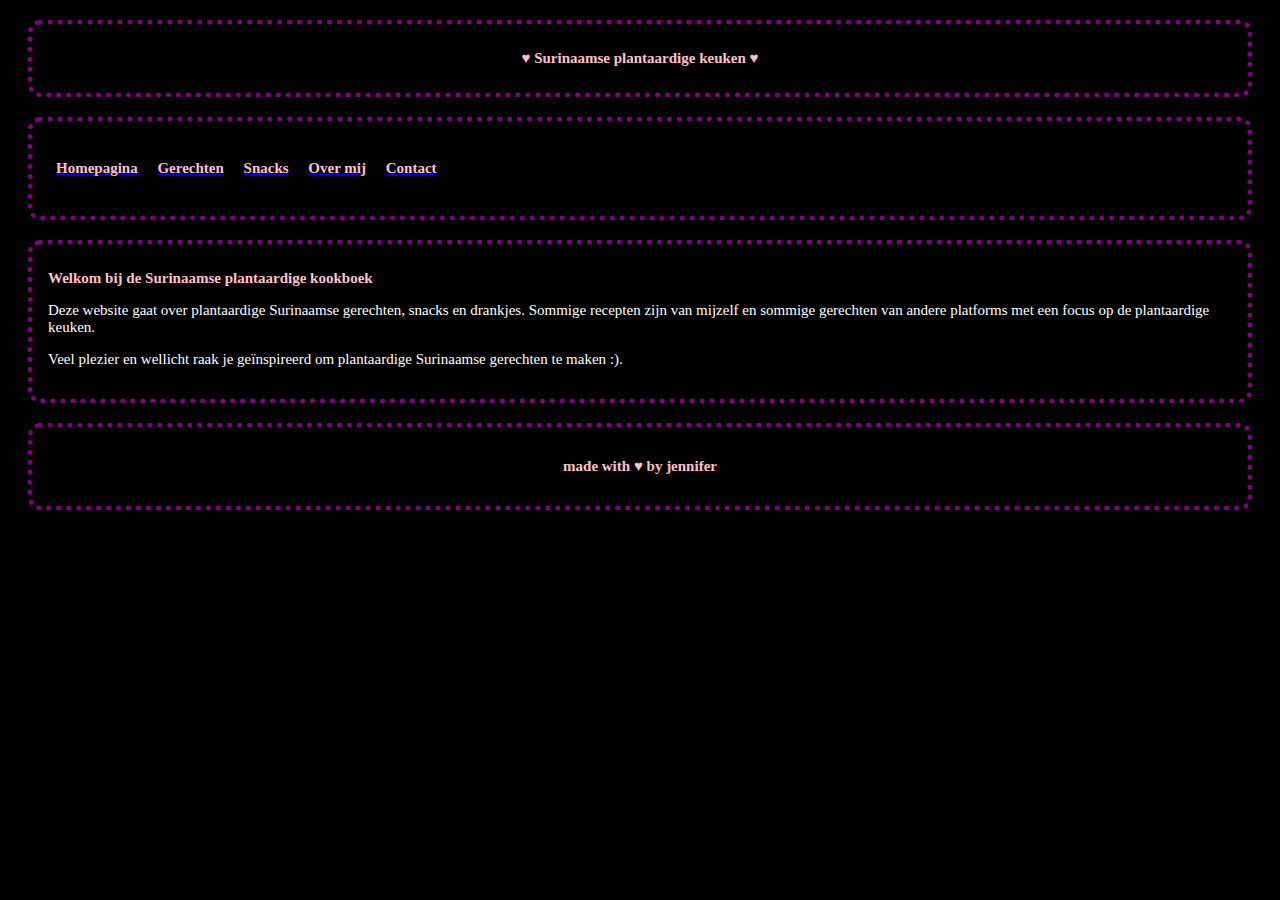
==== index.html @ b6406c7e "Add files via upload" ====
<!DOCTYPE html>
<html lang="en">

<head>
    <!-- hier zet je de code in de head tags -->
    <meta charset="UTF-8">
    <meta http-equiv="X-UA-Compatible" content="IE=edge">
    <meta name="viewport" content="width=device-width, initial-scale=1.0">
    <link rel="stylesheet" type="text/css" href="styles.css">
    <title>Surinaamse vegan kookboek</title>
</head>

<body>
    <!-- hier zet je de code in de body tags-->
    <header class="pink-border">
        <h1 class="title"> &#9829; Surinaamse plantaardige keuken &#9829;</h1>
    </header>

    <nav class="pink-border">
        <ul >
            <li class="navigation-links">
                <a href="index.html"><h3>Homepagina</h3></a>
            </li>
            <li class="navigation-links">
                <a href="gerechten.html"><h3>Gerechten</h3></a>
            </li>
            <li class="navigation-links">
                <a href="snacks.html"><h3>Snacks</h3></a>
            </li>
            <li class="navigation-links">
                <a href="about.html"><h3 >Over mij</h3></a>
            </li>
            <li class="navigation-links">
                <a href="contact.html"><h3 >Contact</h3></a>
            </li>
        </ul>
    </nav>

    <main class="pink-border">
       <h1>Welkom bij de Surinaamse plantaardige kookboek</h1>
       <p>Deze website gaat over plantaardige Surinaamse gerechten, snacks en drankjes. Sommige recepten zijn van mijzelf en sommige gerechten van andere platforms met een focus op de plantaardige keuken.</p>
       <p>Veel plezier en wellicht raak je geïnspireerd om plantaardige Surinaamse gerechten te maken :).</p>
         
    </main>
    <footer class="pink-border">
        <h3>made with &#9829; by jennifer</h3>
    </footer>
</body>

</html>
---- styles.css ----
body {
  /* background-color: black;
  color: white; */
  font-family: cursive, fantasy;
}

h1,h2,h3 {
  color: pink;
}

.pink-border {
  border: 5px dotted purple;
  border-radius: 12px;
  margin: 20px;
  padding: 15px;
}

#ingredients {
  color: pink;
}

/* Een element centreren */
h1 {
  margin: o auto;
  color: pink;
}

.title, footer{
  margin: auto;
  text-align: center;
  padding: 10px;
}

ul {
  list-style-type: none;
  margin: 0;
  padding: 0;
}

.navigation-links {
  display: inline-flex;
}

a {
  display: inline-block;
  padding: 8px;
}
 

/* Smartphones (portrait)
minimale breedte : 320px; */
@media (min-width: 320px) {                                                                                                               
  h1, h2, h3 {
    font-size: 12px;
  }  
  
  body {                                                                             
        font-size: 12px; 
        background-color: white;   
        color: black;                                                         
    }                                                                                
  }  

/* Tablets (portrait)
minimale breedte : 768px */
@media (min-width: 768px) {         
  h1, h2, h3 {
    font-size: 12px;
  } 
  
  body {                                                                             
      font-size: 12px; 
      background-color: black;   
      color: white;                                                         
  }                                                                                
}  

/* Desktop 
minimale breedte : 1024px */
@media (min-width: 1024px) {                                                          
  h1, h2, h3 {
    font-size: 15px;
  } 
  
  body {                                                                             
      font-size: 15px; 
      background-color: black;   
      color: white;                                                         
  }                                                                                
}
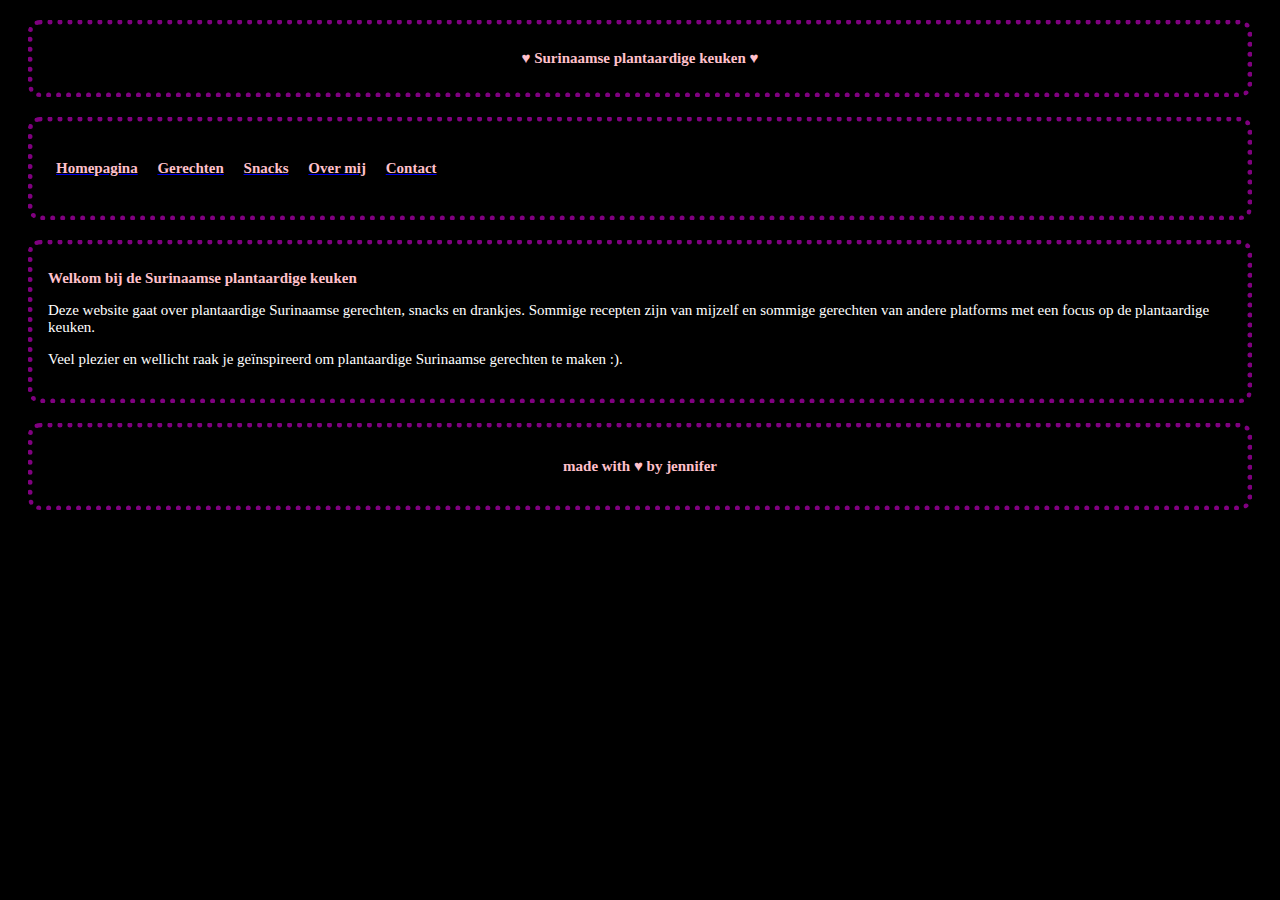
==== commit c0beee5e: "Add files via upload" ====
--- a/index.html
+++ b/index.html
@@ -37,7 +37,7 @@
     </nav>
 
     <main class="pink-border">
-       <h1>Welkom bij de Surinaamse plantaardige kookboek</h1>
+       <h1>Welkom bij de Surinaamse plantaardige keuken</h1>
        <p>Deze website gaat over plantaardige Surinaamse gerechten, snacks en drankjes. Sommige recepten zijn van mijzelf en sommige gerechten van andere platforms met een focus op de plantaardige keuken.</p>
        <p>Veel plezier en wellicht raak je geïnspireerd om plantaardige Surinaamse gerechten te maken :).</p>
          
